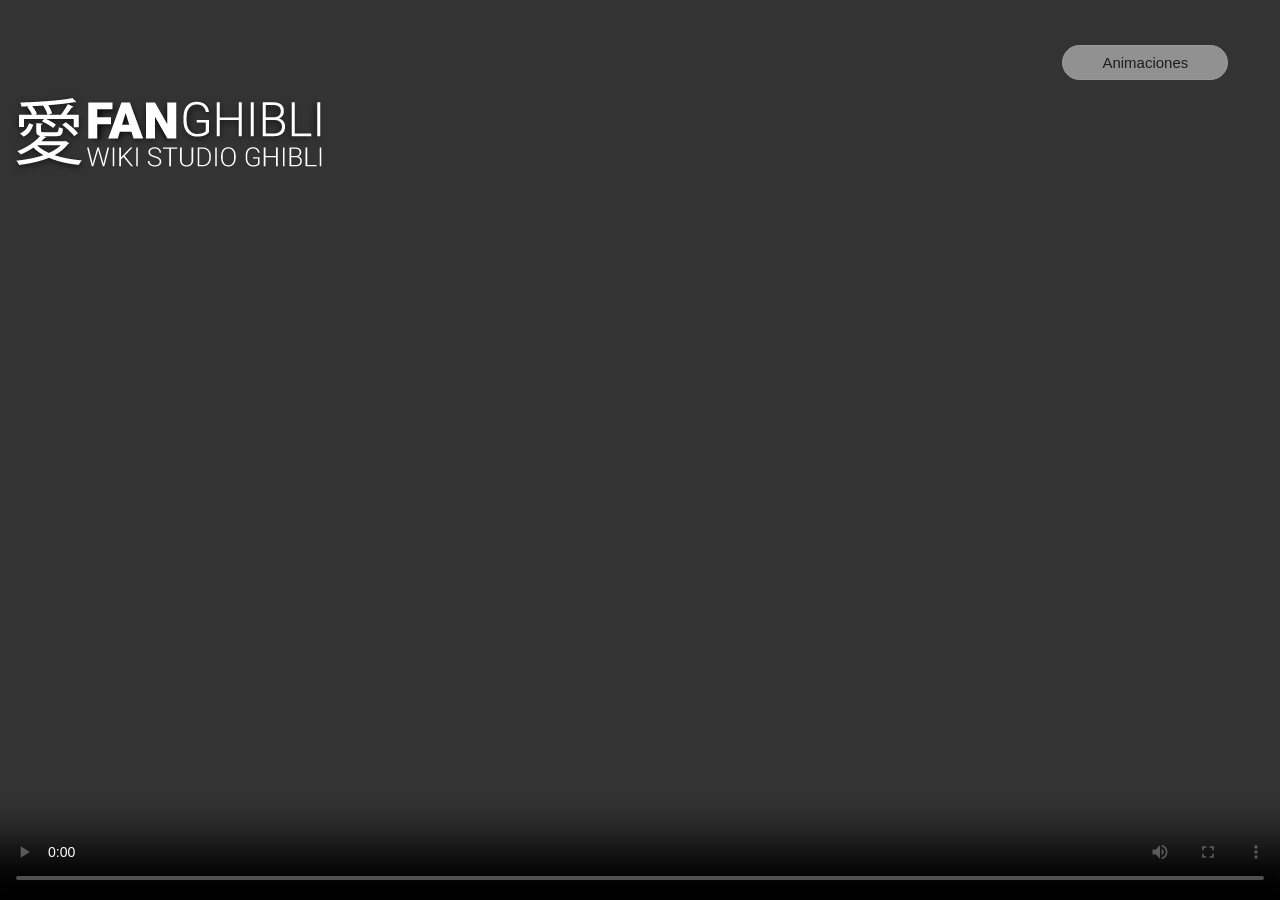
==== src/index.html @ 151c457a "Merge pull request #9 from xsilvac/main readme 50%" ====
<!DOCTYPE html>
<html>
<head>
  <meta charset="utf-8">
  <title>FanGhibli</title>
  <meta name="viewport"
    content="width=device-width, user-scalable=no, initial-scale=1.0, maximum-scale=1.0, minimum-scale=1.0">
  <link rel="icon" href="imagenes/logo fanGhibli.ico" />
  <link rel="stylesheet" href="style.css" />
  <link rel="stylesheet" href="assets/fonts.css">
  <script src="https://cdn.jsdelivr.net/npm/chart.js@3.7.1/dist/chart.min.js"></script>
</head>
<header id="main-header">
  <div class="menu_bar">
    <a href="#" class="bt_menu"><span class="icon-menu"></span>Menú</a>
  </div>
  <div id="nav">
    <img class="fondoNav" src="imagenes/fondo.jpg">
  </div>
   <nav>
    <ul>
      <li class="submenu">
        <a href="#"><span class="icon-cog"></span>Directors <span class="caret icon-arrow-down2"></span></a>
        <ul class="children" id="children">
          <li><a href="#" id="Gorō Miyazaki" class="btn"><span class="icon-yelp"></span>Gorō Miyazaki</a></li>
          <li><a href="#" id="Hayao Miyazaki" class="btn"><span class="icon-yelp"></span>Hayao Miyazaki</a></li>
          <li><a href="#" id="Hiromasa Yonebayashi" class="btn"><span class="icon-yelp"></span>Hiromasa Yonebayashi</a></li>
          <li><a href="#" id="Hiroyuki Morita" class="btn"><span class="icon-yelp"></span>Hiroyuki Morita</a></li>
          <li><a href="#" id="Isao Takahata" class="btn"><span class="icon-yelp"></span>Isao Takahata</a></li>
          <li><a href="#" id="Yoshifumi Kondō" class="btn"><span class="icon-yelp"></span>Yoshifumi Kondō</a></li>
        </ul>
      </li>
      <li><a href="#"><span class="icon-key2"></span>Producers</a></li>
      <li><a href="#" id="character"><span class="icon-hammer"></span>Characters</a></li>
      <li><a href="#" id="vehiclesNav"><span class="icon-hammer"></span>Vehicles</a></li>
      <li><a href="#" id="locationsNav"><span class="icon-hammer"></span>Locations</a></li>
      <li><a href="#"><span class="icon-magic-wand"></span>Order by</a></li>
    </ul>
  </nav>
</header>
<body>
  <main>
    <img src="imagenes/logo.png" title="FAN GHIBLI" id="logo">
    <section class="wraper" id="firstPage">
      <video id="coverPage" src="video/Video portada.mp4" controls autoplay loop></video>
      <button id="showSecondPage" type="button">Animaciones</button>
    </section>
    <section id="secondPage">
      <input id="navigationBar" class="navigation" type="text" placeholder=" Search title">
      <i id="iconSearch" class="fa fa-search"></i>
      <div id="sectionFilterDirector" class="filter_1">
        <select id="filterDirector" class="filterDesign">
          <option value="empty" disabled selected>Directors</option>
          <option value="Gorō Miyazaki">Gorō Miyazaki</option>
          <option value="Hayao Miyazaki">Hayao Miyazaki</option>
          <option value="Hiromasa Yonebayashi">Hiromasa Yonebayashi</option>
          <option value="Hiroyuki Morita">Hiroyuki Morita</option>
          <option value="Isao Takahata">Isao Takahata</option>
          <option value="Yoshifumi Kondō">Yoshifumi Kondō</option>
        </select>
      </div>
      <div id="sectionFilterProducer" class="filter_1">
        <select id="filterProducer" class="filterDesign">
          <option value="empty" disabled selected>Producers</option>
          <option value="Hayao Miyazaki">Hayao Miyazaki</option>
          <option value="Isao Takahata">Isao Takahata</option>
          <option value="Toru Hara">Toru Hara</option>
          <option value="Toshio Suzuki">Toshio Suzuki</option>
          <option value="Yoshiaki Nishimura">Yoshiaki Nishimura</option>
        </select>
      </div>
      <div id="sectionOrder" class="filter_1">
        <select id="filterByOrder" class="filterDesign">
          <option value="empty" disabled selected>Order by</option>
          <option value="title">A - Z</option>
          <option value="titleDescending">Z - A</option>
        </select>
      </div>
      <div id="listOfFilms"></div>
      <div id="allModals" class="modals"></div>
      <div id="grafic">
        <canvas id="myChart" width="400" height="400"></canvas>
      </div>
    </section>
    <section id="thirdPage">
      <input id="searchName" class="navigation" type="text" placeholder=" Search character name">
      <!-- <i id="iconSearchs" class="fa fa-search"></i> -->
      <div>
        <select id="filterGender" class="filterDesign">
          <option value="empty" disabled selected>Gender</option>
          <option value="Male">Male</option>
          <option value="Female">Female</option>
          <option value="NA">NA</option>
          <option value="Unknown (Possible Male)">Unknown</option>
        </select>
      </div>
      <div>
        <select id="filterSpecie" class="filterDesign">
          <option value="empty" disabled selected>Specie</option>
          <option value="Bird">Bird</option>
          <option value="Borrower">Borrower</option>
          <option value="Cat">Cat</option>
          <option value="Deity">Deity</option>
          <option value="Demon">Demon</option>
          <option value="Deity, Dragon">Dragon</option>
          <option value="Dog">Dog</option>
          <option value="Fish/Human">Fish/Human</option>
          <option value="Human">Human</option>
          <option value="Raccoon Dog">Raccoon Dog</option>
          <option value="Red elk">Red elk</option>
          <option value="Spirit">Spirit</option>
          <option value="Spirit of The White Fox">Spirit of The White Fox</option>
          <option value="Totoro">Totoro</option>
          <option value="unknown">Unknown</option>
          <option value="Witch">Witch</option>
          <option value="Wizard">Wizard</option>
          <option value="Wolf">Wolf</option>
        </select>
      </div>
      <div>
        <select id="filterOrderByCharacter" class="filterDesign">
          <option value="empty" disabled selected>Order by</option>
          <option value="asc">A - Z</option>
          <option value="des">Z - A</option>
        </select>
      </div>
      <div id="showToCharacters"></div>
    </section>
    <section id="fourtPage">
      <div id="showToVehicles"></div>
    </section>
    <section id="fifthPage">
      <input id="searchLocations" class="navigation" type="text" placeholder=" Search location name">
      <!-- <i id="iconSearchs" class="fa fa-search"></i> -->
      <div id="showToLocations"></div>
    </section>
    <footer>
      <section id="footer">
      <div class="columnOne">
        <a href="#">
        <img src="imagenes/logo footer.png" title="FAN GHIBLI" id="logoFooter">
      </a>
      </div>
      <div class="columnTwo">
      <p>© Copyright 2022 Made is with <img src="imagenes/love.png"  class="repositoryGit"> by <a href="http://github.com/elianamendez1" target="_blank" class="referenceName"><img src="imagenes/gitHubEli.png" class="repositoryGit">&nbsp;Eliana</a> and <a href="https://github.com/xsilvac" target="_blank" class="referenceName"> <img src="imagenes/gitHubXime.png" class="repositoryGit">&nbsp;Ximena</a></p>
      </div>
      <div class="upMenu"><a href="#"><img src="imagenes/BotonUP.png"  class="upButton"></a></div>
      </section>
    </footer>
  </main>
  <div id="root"></div>
  <script src="https://kit.fontawesome.com/92405dc353.js" crossorigin="anonymous"></script>
  <script src="https://code.jquery.com/jquery-latest.js"></script>
  <script src="main.js" type="module"></script>
</body>
</html>
---- src/style.css ----
*{
    padding: 0;
    margin: 0;
    -webkit-box-sizing: border-box;
    -moz-box-sizing: border-box;
    box-sizing: border-box;
    font-family: roboto, sans-serif;
    }


.navigation{
    position: absolute;
    left: 80%;
    top:9%;
    padding: 6px 6px;
    font-size: 15px;
    border-radius: 10px;
    border: 1px solid #5BA0DE;
} 

.containerMovies:hover, .containerCharacters:hover, .containerVehicles:hover, .containerLocations:hover {
    -webkit-transform: scale(1.3);transform:scale(1.3)
}

.menu_bar{
    display: none;
}

header {
    /* background: #3f7f81; */
    width:100%;
    font-family: roboto, sans-serif;
}

header nav {
    background: #fff;
    z-index: 1000;
    max-width: 100%;
    margin-top: -5px;
    box-shadow: 1px 1px 0px rgb(148, 147, 147);
    display: flex;
    justify-content: center;
}
header nav ul {
    list-style: none;
}
header nav ul li {
    display: inline-block;
    position: relative;
}

header nav ul li .caret {
    position: relative;
    top: 3px;
    margin-left: 10px;
    margin-right: 0;
}

header nav ul li:hover .children {
    display: block;
}

header nav ul li .children {
    display: none;
    background: #7c5a11;
    position: absolute;
    width: 150%;
    z-index: 1000;
}

header nav ul li .children li {
    display: block;
    overflow: hidden;
    border-bottom: 1px solid rgba(255,255,255,.5);
}

header nav ul li .children li a {
    display: block;
}

header nav ul li .children li a span {
    float:right;
    position: relative;
    top: 2px;
    margin-right: 0;
    margin-left: 10px;
}

header nav ul li a {
    color: #0A3D63;
    display: block;
    text-decoration: none;
    padding: 10px;
}

header nav ul li a:hover {
    background-color: #5BA0DE;
}

header nav ul li a span{
    margin-right: 10px;
}
.nav{
    background-color: #606060;
    position: relative;
    z-index: -1;
}

.fondoNav {
    position: relative;
    bottom: 60%;
    width: 100%;
}

body {
    padding: 0;
    margin: 0;
}

#logo {
    position: absolute;
    margin: 0;
    bottom: 80%;
    cursor: pointer;
}

video {
    position: absolute;
    z-index: -1;
    width: 100%;
    height: 100%;
    /* min-height: 50%; */
    object-fit: contain;
}

.wraper{
    background-color: rgb(29, 29, 29);
}

#showSecondPage {
    position: absolute;
    left: 83%;
    top:5%;
    color: rgb(8, 8, 8);
    box-shadow: 0 0 20px 1 px rgba(0, 0, 0, 0.3);
    padding: 8px 39px;
    font-size: 15px;
    border-radius: 20px;
    opacity: 50%;
    cursor: pointer;
    text-align: center;
    border: 1px solid #fff;

}

#showSecondPage:hover{
    background: linear-gradient(90deg, rgba(251,147,235,1) 0%, rgba(158,158,255,1) 35%, rgba(84,227,246,1) 100%);
    opacity: 100%;
    border: 1px solid rgba(158,158,255,1);
    color: #fff;
}

#secondPage {
    display: none;
}
#thirdPage {
    display: none;
}
#fourtPage{
    display: none;
}
#fifthPage{
    display: none;
}
#navigationBar{
    position: absolute;
    left: 80%;
    top:9%;
    padding: 6px 6px;
    font-size: 15px;
    border-radius: 10px;
    border: 1px solid #5BA0DE;
}

#iconSearch{
    position: absolute;
    left:93%;
    top:61px;
    color: #5BA0DE;
}

#listOfFilms{
    display: flex;
    flex-direction: row;
    flex-wrap: wrap;
    justify-content: center;
}

.filterFather{
    display: flex;
    direction: row;
    justify-content: space-around;
}



.containerMovies{
    top:100%;
    padding: 5px;
    margin: 4%;
    display: flex;
    flex-direction: column;
    box-shadow: 1px 1px 5px #0A3D63;
    background-color: #fff;
    border-radius: 15px;
}

.poster{
    width: 200px;
    height: 260px;
    padding: 15px;
    transition: all 0.2s;
    border-radius: 27px;
}


#informationOfMovies{
    display: inline-flex;
}
.modalDescription{
    display: inline-block;
    background-color: #eff5fb;
    width: 360px;
    height: 200px;
    position: relative;
    top: 42px;
    left: -250px;
    padding: 15px;
    border-radius: 15px;
    overflow: auto;
}

#title {
    text-align: center;
    font-size: 15px;
    color: #0A3D63;
    padding-bottom: 11px;
}

#titleModal {
    font-size: 15px;
    color: #fff;
    width: 190px;
    position: relative;
    top: 22px;
    left: 110px;
    width: 290px;
}

.filterDesign{

    width: 150px;
    color: #fff;
    padding: 5px 15px;
    margin-top: 29px;
    font-size: 15px;
    border-radius: 20px;
    cursor: pointer;
    border: 1px solid #3DC6C6;
    background: #3DC6C6;
}
.hiden{
    display: none;
}
#showToCharacters{
    display: flex;
    flex-direction: row;
    flex-wrap: wrap;
    justify-content: center;
}
#showToVehicles{
    display: flex;
    flex-direction: row;
    flex-wrap: wrap;
    justify-content: center;
}
#showToLocations{
    display: flex;
    flex-direction: row;
    flex-wrap: wrap;
    justify-content: center;
    margin-bottom: 100px;
}
.containerCharacters{
    top:100%;
    padding: 5px 0px 19px 0px;
    margin: 4%;
    display: flex;
    flex-direction: column;
    align-items: justify;
    box-shadow: 1px 1px 5px #0A3D63;
    background-color: #fff;
    border-radius: 15px;
}

.containerVehicles{
    width: 340px;
    margin: 5% auto 90px;
    display: flex;
    flex-direction: column;
    align-items: justify;
    box-shadow: 1px 1px 5px #0A3D63;
    background-color: #fff;
    padding: 20px 19px 0px;
    border-radius: 15px;
}

.containerLocations{
    width: 340px;
    margin: 5% auto 0 auto;
    display: flex;
    flex-direction: column;
    align-items: justify;
    box-shadow: 1px 1px 5px #0A3D63;
    background-color: #fff;
    padding: 20px 19px 19px 20px;
    border-radius: 15px;
}

.pCharacters{
    padding: 2px;
    font-size: 13px;
    text-align: center;
    color: #0A3D63;
}


.filter_1{
    display: inline-block;
    margin-left: 40px;
}

.posterVehicles{
    width: 300px;
    height: 200px;
    margin-bottom: 15px;
    border-radius: 15px;
    transition: all 0.2s;
}
.posterLocations{
    width: 300px;
    height: 260px;
    transition: all 0.2s;
    border-radius: 15px;

}
.repositoryGit{
    max-width: 6%;
    color: #fff;
    position: relative;
    top: 15px;
}

.referenceName{
    color: #fff;
    text-decoration: none;
}

#footer {
    background-color: #0A3D63;
    width: 100%;
    height: 200%;
    display: flex;
    flex-direction: row;
    padding-top: 35px;
    
}
#logoFooter{
    width: 60%;
    padding-left: 20px;
}

p{
    color: #fff;
    text-align: center;
}

.columnOne{
    width: 50%;
    display: contents;
}

.columnTwo{
    width: 50%;
}

.upMenu{
    background-color: Grey;
    width: 50%;
    display: contents;
}
.upButton{
    width: 40%;
    position: relative;
    left: 160px;
    bottom: 10px;
}
.modals{
    display: flex;
    flex-direction: row;
    background-color: rgba(0,0,0,0.85);
    margin: auto;
    position: relative;
    border-radius: 5px;
    padding-left: 20px;
    padding-right: 20px;
    margin-bottom: 10px;
}

.containerModals{
    display: none;
    background-color: rgba(10, 61, 99, 0.9);
    position: fixed;
    padding: 30px 20px 5px 31px;
    left: 290px;
    top: 30px;
    width: 760px;
    height: 350px;
    border-radius: 12px;
}
.containerModals > .informationOfMovies > img{
    height: 283px;
    width: 220px;
    margin-bottom: 0;
}
.pModals{
    font-family: Roboto, sans-serif;
    text-align: justify;
    font-size: 13px;
    color: #0A3D63;
}
.close{
    position: absolute;
    top:5px;
    right:5px;
    display: inline-block;
    background-color: black;
    color: white;
    cursor: pointer;
    border-radius: 20%;
    padding: 0px 6px 2px 7px;
}
.repositoryGit{
    max-width: 6%;
    color: #fff;
    position: relative;
    top: 15px;
}

.referenceName{
    color: #fff;
    text-decoration: none;
}

#footer {
    background-color: #0A3D63;
    width: 100%;
    height: 200%;
    display: flex;
    flex-direction: row;
    padding-top: 35px;
}
#logoFooter{
    width: 60%;
    padding-left: 20px;
}

p{
    color: #fff;
    text-align: center;
}

.columnOne{
    width: 50%;
    display: contents;
}

.columnTwo{
    width: 50%;
}

.upMenu{
    background-color: Grey;
    width: 50%;
    display: contents;
}
.upButton{
    width: 40%;
    position: relative;
    left: 160px;
    bottom: 10px;
}

@media (max-width: 640px) {
    *{
        background-color:red;
        font-size:12px;
    }
    header nav{
        font-size: 13px;
    }

    .menu_bar{
        display: block;
        position: fixed;
        width: 100%;
        top: 0px;
        background: blue;
        z-index: 1000;
    }



    .menu_bar .bt_menu{
        display: block;
        padding: 20px;
        color: #fff;
        overflow: hidden;
        font-size: 25px;
        font-weight: bold;
        text-decoration: none;
    }

    .menu_bar span{
        float: right;
        font-size: 30px;
    }

    header nav{
        width: 80%;
        height:100%;
        position: fixed;
        left: 20%;
        margin: 0;
        overflow: scroll;
    }

    header nav ul{
        width: -moz-available;
    }

    header nav ul li{
        display: block;
        border-bottom: 1.3px solid rgba(255,255,255,0.5);
        line-height: 30px;
    }
    
    header nav ul li a{
        display: block;
    }

    hea

    /* .bt_menu {
        left: 100px;
        position: relative;
        top: 2px;
        text-decoration: none;
        color: #fff;
        display: none;
    } */
    #showSecondPage{
        left: 80%;
        top: 17px;
        padding: 6px 20px;
        font-size: 12px;
    }
    #logo {
        top: 9px;
        width: 150px;
    }
    #iconSearch{
        position: absolute;
        color: #5BA0DE;
        margin-top: -40px;
        margin-left: -90px;
    }
    #navigationBar {
        left: 400px;
        top: 19px;
        padding: 2px;
        font-size: 12px;
        border-radius: 10px;
        border: 1px solid #5BA0DE;
        width: 90px;
    }
    #coverPage {
        height: 32%;
        }
    .filterDesign{
        font-size: 12px;
        width: 130px;
        display: flex;
        flex-direction: row;
        margin-top: 10px;
    }
    p{
        font-size: 9px;
    }
    #logoFooter {
        width: 60%;
        padding-left: 15px;
    }
    .upButton {
        left: 90px;
        bottom: 13px;
    }
    .filter_1 {
        display: inline-block;
    }
    .poster {
        width: 180px;
        height: 230px;
        }
    #title {
        font-size: 13px;
        }
    .repositoryGit {
        top: 4px;
    }
    }

/* footer {
    display:flex;
} */
---- src/assets/fonts.css ----
@font-face {
  font-family: 'icomoon';
  src:  url('fonts/icomoon.eot?xmfpn');
  src:  url('fonts/icomoon.eot?xmfpn#iefix') format('embedded-opentype'),
    url('fonts/icomoon.ttf?xmfpn') format('truetype'),
    url('fonts/icomoon.woff?xmfpn') format('woff'),
    url('fonts/icomoon.svg?xmfpn#icomoon') format('svg');
  font-weight: normal;
  font-style: normal;
  font-display: block;
}

[class^="icon-"], [class*=" icon-"] {
  /* use !important to prevent issues with browser extensions that change fonts */
  font-family: 'icomoon' !important;
  /* speak: never; */
  font-style: normal;
  font-weight: normal;
  font-variant: normal;
  text-transform: none;
  line-height: 1;

  /* Better Font Rendering =========== */
  -webkit-font-smoothing: antialiased;
  -moz-osx-font-smoothing: grayscale;
}

.icon-home:before {
  content: "\e900";
}
.icon-home2:before {
  content: "\e901";
}
.icon-home3:before {
  content: "\e902";
}
.icon-office:before {
  content: "\e903";
}
.icon-newspaper:before {
  content: "\e904";
}
.icon-pencil:before {
  content: "\e905";
}
.icon-pencil2:before {
  content: "\e906";
}
.icon-quill:before {
  content: "\e907";
}
.icon-pen:before {
  content: "\e908";
}
.icon-blog:before {
  content: "\e909";
}
.icon-eyedropper:before {
  content: "\e90a";
}
.icon-droplet:before {
  content: "\e90b";
}
.icon-paint-format:before {
  content: "\e90c";
}
.icon-image:before {
  content: "\e90d";
}
.icon-images:before {
  content: "\e90e";
}
.icon-camera:before {
  content: "\e90f";
}
.icon-headphones:before {
  content: "\e910";
}
.icon-music:before {
  content: "\e911";
}
.icon-play:before {
  content: "\e912";
}
.icon-film:before {
  content: "\e913";
}
.icon-video-camera:before {
  content: "\e914";
}
.icon-dice:before {
  content: "\e915";
}
.icon-pacman:before {
  content: "\e916";
}
.icon-spades:before {
  content: "\e917";
}
.icon-clubs:before {
  content: "\e918";
}
.icon-diamonds:before {
  content: "\e919";
}
.icon-bullhorn:before {
  content: "\e91a";
}
.icon-connection:before {
  content: "\e91b";
}
.icon-podcast:before {
  content: "\e91c";
}
.icon-feed:before {
  content: "\e91d";
}
.icon-mic:before {
  content: "\e91e";
}
.icon-book:before {
  content: "\e91f";
}
.icon-books:before {
  content: "\e920";
}
.icon-library:before {
  content: "\e921";
}
.icon-file-text:before {
  content: "\e922";
}
.icon-profile:before {
  content: "\e923";
}
.icon-file-empty:before {
  content: "\e924";
}
.icon-files-empty:before {
  content: "\e925";
}
.icon-file-text2:before {
  content: "\e926";
}
.icon-file-picture:before {
  content: "\e927";
}
.icon-file-music:before {
  content: "\e928";
}
.icon-file-play:before {
  content: "\e929";
}
.icon-file-video:before {
  content: "\e92a";
}
.icon-file-zip:before {
  content: "\e92b";
}
.icon-copy:before {
  content: "\e92c";
}
.icon-paste:before {
  content: "\e92d";
}
.icon-stack:before {
  content: "\e92e";
}
.icon-folder:before {
  content: "\e92f";
}
.icon-folder-open:before {
  content: "\e930";
}
.icon-folder-plus:before {
  content: "\e931";
}
.icon-folder-minus:before {
  content: "\e932";
}
.icon-folder-download:before {
  content: "\e933";
}
.icon-folder-upload:before {
  content: "\e934";
}
.icon-price-tag:before {
  content: "\e935";
}
.icon-price-tags:before {
  content: "\e936";
}
.icon-barcode:before {
  content: "\e937";
}
.icon-qrcode:before {
  content: "\e938";
}
.icon-ticket:before {
  content: "\e939";
}
.icon-cart:before {
  content: "\e93a";
}
.icon-coin-dollar:before {
  content: "\e93b";
}
.icon-coin-euro:before {
  content: "\e93c";
}
.icon-coin-pound:before {
  content: "\e93d";
}
.icon-coin-yen:before {
  content: "\e93e";
}
.icon-credit-card:before {
  content: "\e93f";
}
.icon-calculator:before {
  content: "\e940";
}
.icon-lifebuoy:before {
  content: "\e941";
}
.icon-phone:before {
  content: "\e942";
}
.icon-phone-hang-up:before {
  content: "\e943";
}
.icon-address-book:before {
  content: "\e944";
}
.icon-envelop:before {
  content: "\e945";
}
.icon-pushpin:before {
  content: "\e946";
}
.icon-location:before {
  content: "\e947";
}
.icon-location2:before {
  content: "\e948";
}
.icon-compass:before {
  content: "\e949";
}
.icon-compass2:before {
  content: "\e94a";
}
.icon-map:before {
  content: "\e94b";
}
.icon-map2:before {
  content: "\e94c";
}
.icon-history:before {
  content: "\e94d";
}
.icon-clock:before {
  content: "\e94e";
}
.icon-clock2:before {
  content: "\e94f";
}
.icon-alarm:before {
  content: "\e950";
}
.icon-bell:before {
  content: "\e951";
}
.icon-stopwatch:before {
  content: "\e952";
}
.icon-calendar:before {
  content: "\e953";
}
.icon-printer:before {
  content: "\e954";
}
.icon-keyboard:before {
  content: "\e955";
}
.icon-display:before {
  content: "\e956";
}
.icon-laptop:before {
  content: "\e957";
}
.icon-mobile:before {
  content: "\e958";
}
.icon-mobile2:before {
  content: "\e959";
}
.icon-tablet:before {
  content: "\e95a";
}
.icon-tv:before {
  content: "\e95b";
}
.icon-drawer:before {
  content: "\e95c";
}
.icon-drawer2:before {
  content: "\e95d";
}
.icon-box-add:before {
  content: "\e95e";
}
.icon-box-remove:before {
  content: "\e95f";
}
.icon-download:before {
  content: "\e960";
}
.icon-upload:before {
  content: "\e961";
}
.icon-floppy-disk:before {
  content: "\e962";
}
.icon-drive:before {
  content: "\e963";
}
.icon-database:before {
  content: "\e964";
}
.icon-undo:before {
  content: "\e965";
}
.icon-redo:before {
  content: "\e966";
}
.icon-undo2:before {
  content: "\e967";
}
.icon-redo2:before {
  content: "\e968";
}
.icon-forward:before {
  content: "\e969";
}
.icon-reply:before {
  content: "\e96a";
}
.icon-bubble:before {
  content: "\e96b";
}
.icon-bubbles:before {
  content: "\e96c";
}
.icon-bubbles2:before {
  content: "\e96d";
}
.icon-bubble2:before {
  content: "\e96e";
}
.icon-bubbles3:before {
  content: "\e96f";
}
.icon-bubbles4:before {
  content: "\e970";
}
.icon-user:before {
  content: "\e971";
}
.icon-users:before {
  content: "\e972";
}
.icon-user-plus:before {
  content: "\e973";
}
.icon-user-minus:before {
  content: "\e974";
}
.icon-user-check:before {
  content: "\e975";
}
.icon-user-tie:before {
  content: "\e976";
}
.icon-quotes-left:before {
  content: "\e977";
}
.icon-quotes-right:before {
  content: "\e978";
}
.icon-hour-glass:before {
  content: "\e979";
}
.icon-spinner:before {
  content: "\e97a";
}
.icon-spinner2:before {
  content: "\e97b";
}
.icon-spinner3:before {
  content: "\e97c";
}
.icon-spinner4:before {
  content: "\e97d";
}
.icon-spinner5:before {
  content: "\e97e";
}
.icon-spinner6:before {
  content: "\e97f";
}
.icon-spinner7:before {
  content: "\e980";
}
.icon-spinner8:before {
  content: "\e981";
}
.icon-spinner9:before {
  content: "\e982";
}
.icon-spinner10:before {
  content: "\e983";
}
.icon-spinner11:before {
  content: "\e984";
}
.icon-binoculars:before {
  content: "\e985";
}
.icon-search:before {
  content: "\e986";
}
.icon-zoom-in:before {
  content: "\e987";
}
.icon-zoom-out:before {
  content: "\e988";
}
.icon-enlarge:before {
  content: "\e989";
}
.icon-shrink:before {
  content: "\e98a";
}
.icon-enlarge2:before {
  content: "\e98b";
}
.icon-shrink2:before {
  content: "\e98c";
}
.icon-key:before {
  content: "\e98d";
}
.icon-key2:before {
  content: "\e98e";
}
.icon-lock:before {
  content: "\e98f";
}
.icon-unlocked:before {
  content: "\e990";
}
.icon-wrench:before {
  content: "\e991";
}
.icon-equalizer:before {
  content: "\e992";
}
.icon-equalizer2:before {
  content: "\e993";
}
.icon-cog:before {
  content: "\e994";
}
.icon-cogs:before {
  content: "\e995";
}
.icon-hammer:before {
  content: "\e996";
}
.icon-magic-wand:before {
  content: "\e997";
}
.icon-aid-kit:before {
  content: "\e998";
}
.icon-bug:before {
  content: "\e999";
}
.icon-pie-chart:before {
  content: "\e99a";
}
.icon-stats-dots:before {
  content: "\e99b";
}
.icon-stats-bars:before {
  content: "\e99c";
}
.icon-stats-bars2:before {
  content: "\e99d";
}
.icon-trophy:before {
  content: "\e99e";
}
.icon-gift:before {
  content: "\e99f";
}
.icon-glass:before {
  content: "\e9a0";
}
.icon-glass2:before {
  content: "\e9a1";
}
.icon-mug:before {
  content: "\e9a2";
}
.icon-spoon-knife:before {
  content: "\e9a3";
}
.icon-leaf:before {
  content: "\e9a4";
}
.icon-rocket:before {
  content: "\e9a5";
}
.icon-meter:before {
  content: "\e9a6";
}
.icon-meter2:before {
  content: "\e9a7";
}
.icon-hammer2:before {
  content: "\e9a8";
}
.icon-fire:before {
  content: "\e9a9";
}
.icon-lab:before {
  content: "\e9aa";
}
.icon-magnet:before {
  content: "\e9ab";
}
.icon-bin:before {
  content: "\e9ac";
}
.icon-bin2:before {
  content: "\e9ad";
}
.icon-briefcase:before {
  content: "\e9ae";
}
.icon-airplane:before {
  content: "\e9af";
}
.icon-truck:before {
  content: "\e9b0";
}
.icon-road:before {
  content: "\e9b1";
}
.icon-accessibility:before {
  content: "\e9b2";
}
.icon-target:before {
  content: "\e9b3";
}
.icon-shield:before {
  content: "\e9b4";
}
.icon-power:before {
  content: "\e9b5";
}
.icon-switch:before {
  content: "\e9b6";
}
.icon-power-cord:before {
  content: "\e9b7";
}
.icon-clipboard:before {
  content: "\e9b8";
}
.icon-list-numbered:before {
  content: "\e9b9";
}
.icon-list:before {
  content: "\e9ba";
}
.icon-list2:before {
  content: "\e9bb";
}
.icon-tree:before {
  content: "\e9bc";
}
.icon-menu:before {
  content: "\e9bd";
}
.icon-menu2:before {
  content: "\e9be";
}
.icon-menu3:before {
  content: "\e9bf";
}
.icon-menu4:before {
  content: "\e9c0";
}
.icon-cloud:before {
  content: "\e9c1";
}
.icon-cloud-download:before {
  content: "\e9c2";
}
.icon-cloud-upload:before {
  content: "\e9c3";
}
.icon-cloud-check:before {
  content: "\e9c4";
}
.icon-download2:before {
  content: "\e9c5";
}
.icon-upload2:before {
  content: "\e9c6";
}
.icon-download3:before {
  content: "\e9c7";
}
.icon-upload3:before {
  content: "\e9c8";
}
.icon-sphere:before {
  content: "\e9c9";
}
.icon-earth:before {
  content: "\e9ca";
}
.icon-link:before {
  content: "\e9cb";
}
.icon-flag:before {
  content: "\e9cc";
}
.icon-attachment:before {
  content: "\e9cd";
}
.icon-eye:before {
  content: "\e9ce";
}
.icon-eye-plus:before {
  content: "\e9cf";
}
.icon-eye-minus:before {
  content: "\e9d0";
}
.icon-eye-blocked:before {
  content: "\e9d1";
}
.icon-bookmark:before {
  content: "\e9d2";
}
.icon-bookmarks:before {
  content: "\e9d3";
}
.icon-sun:before {
  content: "\e9d4";
}
.icon-contrast:before {
  content: "\e9d5";
}
.icon-brightness-contrast:before {
  content: "\e9d6";
}
.icon-star-empty:before {
  content: "\e9d7";
}
.icon-star-half:before {
  content: "\e9d8";
}
.icon-star-full:before {
  content: "\e9d9";
}
.icon-heart:before {
  content: "\e9da";
}
.icon-heart-broken:before {
  content: "\e9db";
}
.icon-man:before {
  content: "\e9dc";
}
.icon-woman:before {
  content: "\e9dd";
}
.icon-man-woman:before {
  content: "\e9de";
}
.icon-happy:before {
  content: "\e9df";
}
.icon-happy2:before {
  content: "\e9e0";
}
.icon-smile:before {
  content: "\e9e1";
}
.icon-smile2:before {
  content: "\e9e2";
}
.icon-tongue:before {
  content: "\e9e3";
}
.icon-tongue2:before {
  content: "\e9e4";
}
.icon-sad:before {
  content: "\e9e5";
}
.icon-sad2:before {
  content: "\e9e6";
}
.icon-wink:before {
  content: "\e9e7";
}
.icon-wink2:before {
  content: "\e9e8";
}
.icon-grin:before {
  content: "\e9e9";
}
.icon-grin2:before {
  content: "\e9ea";
}
.icon-cool:before {
  content: "\e9eb";
}
.icon-cool2:before {
  content: "\e9ec";
}
.icon-angry:before {
  content: "\e9ed";
}
.icon-angry2:before {
  content: "\e9ee";
}
.icon-evil:before {
  content: "\e9ef";
}
.icon-evil2:before {
  content: "\e9f0";
}
.icon-shocked:before {
  content: "\e9f1";
}
.icon-shocked2:before {
  content: "\e9f2";
}
.icon-baffled:before {
  content: "\e9f3";
}
.icon-baffled2:before {
  content: "\e9f4";
}
.icon-confused:before {
  content: "\e9f5";
}
.icon-confused2:before {
  content: "\e9f6";
}
.icon-neutral:before {
  content: "\e9f7";
}
.icon-neutral2:before {
  content: "\e9f8";
}
.icon-hipster:before {
  content: "\e9f9";
}
.icon-hipster2:before {
  content: "\e9fa";
}
.icon-wondering:before {
  content: "\e9fb";
}
.icon-wondering2:before {
  content: "\e9fc";
}
.icon-sleepy:before {
  content: "\e9fd";
}
.icon-sleepy2:before {
  content: "\e9fe";
}
.icon-frustrated:before {
  content: "\e9ff";
}
.icon-frustrated2:before {
  content: "\ea00";
}
.icon-crying:before {
  content: "\ea01";
}
.icon-crying2:before {
  content: "\ea02";
}
.icon-point-up:before {
  content: "\ea03";
}
.icon-point-right:before {
  content: "\ea04";
}
.icon-point-down:before {
  content: "\ea05";
}
.icon-point-left:before {
  content: "\ea06";
}
.icon-warning:before {
  content: "\ea07";
}
.icon-notification:before {
  content: "\ea08";
}
.icon-question:before {
  content: "\ea09";
}
.icon-plus:before {
  content: "\ea0a";
}
.icon-minus:before {
  content: "\ea0b";
}
.icon-info:before {
  content: "\ea0c";
}
.icon-cancel-circle:before {
  content: "\ea0d";
}
.icon-blocked:before {
  content: "\ea0e";
}
.icon-cross:before {
  content: "\ea0f";
}
.icon-checkmark:before {
  content: "\ea10";
}
.icon-checkmark2:before {
  content: "\ea11";
}
.icon-spell-check:before {
  content: "\ea12";
}
.icon-enter:before {
  content: "\ea13";
}
.icon-exit:before {
  content: "\ea14";
}
.icon-play2:before {
  content: "\ea15";
}
.icon-pause:before {
  content: "\ea16";
}
.icon-stop:before {
  content: "\ea17";
}
.icon-previous:before {
  content: "\ea18";
}
.icon-next:before {
  content: "\ea19";
}
.icon-backward:before {
  content: "\ea1a";
}
.icon-forward2:before {
  content: "\ea1b";
}
.icon-play3:before {
  content: "\ea1c";
}
.icon-pause2:before {
  content: "\ea1d";
}
.icon-stop2:before {
  content: "\ea1e";
}
.icon-backward2:before {
  content: "\ea1f";
}
.icon-forward3:before {
  content: "\ea20";
}
.icon-first:before {
  content: "\ea21";
}
.icon-last:before {
  content: "\ea22";
}
.icon-previous2:before {
  content: "\ea23";
}
.icon-next2:before {
  content: "\ea24";
}
.icon-eject:before {
  content: "\ea25";
}
.icon-volume-high:before {
  content: "\ea26";
}
.icon-volume-medium:before {
  content: "\ea27";
}
.icon-volume-low:before {
  content: "\ea28";
}
.icon-volume-mute:before {
  content: "\ea29";
}
.icon-volume-mute2:before {
  content: "\ea2a";
}
.icon-volume-increase:before {
  content: "\ea2b";
}
.icon-volume-decrease:before {
  content: "\ea2c";
}
.icon-loop:before {
  content: "\ea2d";
}
.icon-loop2:before {
  content: "\ea2e";
}
.icon-infinite:before {
  content: "\ea2f";
}
.icon-shuffle:before {
  content: "\ea30";
}
.icon-arrow-up-left:before {
  content: "\ea31";
}
.icon-arrow-up:before {
  content: "\ea32";
}
.icon-arrow-up-right:before {
  content: "\ea33";
}
.icon-arrow-right:before {
  content: "\ea34";
}
.icon-arrow-down-right:before {
  content: "\ea35";
}
.icon-arrow-down:before {
  content: "\ea36";
}
.icon-arrow-down-left:before {
  content: "\ea37";
}
.icon-arrow-left:before {
  content: "\ea38";
}
.icon-arrow-up-left2:before {
  content: "\ea39";
}
.icon-arrow-up2:before {
  content: "\ea3a";
}
.icon-arrow-up-right2:before {
  content: "\ea3b";
}
.icon-arrow-right2:before {
  content: "\ea3c";
}
.icon-arrow-down-right2:before {
  content: "\ea3d";
}
.icon-arrow-down2:before {
  content: "\ea3e";
}
.icon-arrow-down-left2:before {
  content: "\ea3f";
}
.icon-arrow-left2:before {
  content: "\ea40";
}
.icon-circle-up:before {
  content: "\ea41";
}
.icon-circle-right:before {
  content: "\ea42";
}
.icon-circle-down:before {
  content: "\ea43";
}
.icon-circle-left:before {
  content: "\ea44";
}
.icon-tab:before {
  content: "\ea45";
}
.icon-move-up:before {
  content: "\ea46";
}
.icon-move-down:before {
  content: "\ea47";
}
.icon-sort-alpha-asc:before {
  content: "\ea48";
}
.icon-sort-alpha-desc:before {
  content: "\ea49";
}
.icon-sort-numeric-asc:before {
  content: "\ea4a";
}
.icon-sort-numberic-desc:before {
  content: "\ea4b";
}
.icon-sort-amount-asc:before {
  content: "\ea4c";
}
.icon-sort-amount-desc:before {
  content: "\ea4d";
}
.icon-command:before {
  content: "\ea4e";
}
.icon-shift:before {
  content: "\ea4f";
}
.icon-ctrl:before {
  content: "\ea50";
}
.icon-opt:before {
  content: "\ea51";
}
.icon-checkbox-checked:before {
  content: "\ea52";
}
.icon-checkbox-unchecked:before {
  content: "\ea53";
}
.icon-radio-checked:before {
  content: "\ea54";
}
.icon-radio-checked2:before {
  content: "\ea55";
}
.icon-radio-unchecked:before {
  content: "\ea56";
}
.icon-crop:before {
  content: "\ea57";
}
.icon-make-group:before {
  content: "\ea58";
}
.icon-ungroup:before {
  content: "\ea59";
}
.icon-scissors:before {
  content: "\ea5a";
}
.icon-filter:before {
  content: "\ea5b";
}
.icon-font:before {
  content: "\ea5c";
}
.icon-ligature:before {
  content: "\ea5d";
}
.icon-ligature2:before {
  content: "\ea5e";
}
.icon-text-height:before {
  content: "\ea5f";
}
.icon-text-width:before {
  content: "\ea60";
}
.icon-font-size:before {
  content: "\ea61";
}
.icon-bold:before {
  content: "\ea62";
}
.icon-underline:before {
  content: "\ea63";
}
.icon-italic:before {
  content: "\ea64";
}
.icon-strikethrough:before {
  content: "\ea65";
}
.icon-omega:before {
  content: "\ea66";
}
.icon-sigma:before {
  content: "\ea67";
}
.icon-page-break:before {
  content: "\ea68";
}
.icon-superscript:before {
  content: "\ea69";
}
.icon-subscript:before {
  content: "\ea6a";
}
.icon-superscript2:before {
  content: "\ea6b";
}
.icon-subscript2:before {
  content: "\ea6c";
}
.icon-text-color:before {
  content: "\ea6d";
}
.icon-pagebreak:before {
  content: "\ea6e";
}
.icon-clear-formatting:before {
  content: "\ea6f";
}
.icon-table:before {
  content: "\ea70";
}
.icon-table2:before {
  content: "\ea71";
}
.icon-insert-template:before {
  content: "\ea72";
}
.icon-pilcrow:before {
  content: "\ea73";
}
.icon-ltr:before {
  content: "\ea74";
}
.icon-rtl:before {
  content: "\ea75";
}
.icon-section:before {
  content: "\ea76";
}
.icon-paragraph-left:before {
  content: "\ea77";
}
.icon-paragraph-center:before {
  content: "\ea78";
}
.icon-paragraph-right:before {
  content: "\ea79";
}
.icon-paragraph-justify:before {
  content: "\ea7a";
}
.icon-indent-increase:before {
  content: "\ea7b";
}
.icon-indent-decrease:before {
  content: "\ea7c";
}
.icon-share:before {
  content: "\ea7d";
}
.icon-new-tab:before {
  content: "\ea7e";
}
.icon-embed:before {
  content: "\ea7f";
}
.icon-embed2:before {
  content: "\ea80";
}
.icon-terminal:before {
  content: "\ea81";
}
.icon-share2:before {
  content: "\ea82";
}
.icon-mail:before {
  content: "\ea83";
}
.icon-mail2:before {
  content: "\ea84";
}
.icon-mail3:before {
  content: "\ea85";
}
.icon-mail4:before {
  content: "\ea86";
}
.icon-amazon:before {
  content: "\ea87";
}
.icon-google:before {
  content: "\ea88";
}
.icon-google2:before {
  content: "\ea89";
}
.icon-google3:before {
  content: "\ea8a";
}
.icon-google-plus:before {
  content: "\ea8b";
}
.icon-google-plus2:before {
  content: "\ea8c";
}
.icon-google-plus3:before {
  content: "\ea8d";
}
.icon-hangouts:before {
  content: "\ea8e";
}
.icon-google-drive:before {
  content: "\ea8f";
}
.icon-facebook:before {
  content: "\ea90";
}
.icon-facebook2:before {
  content: "\ea91";
}
.icon-instagram:before {
  content: "\ea92";
}
.icon-whatsapp:before {
  content: "\ea93";
}
.icon-spotify:before {
  content: "\ea94";
}
.icon-telegram:before {
  content: "\ea95";
}
.icon-twitter:before {
  content: "\ea96";
}
.icon-vine:before {
  content: "\ea97";
}
.icon-vk:before {
  content: "\ea98";
}
.icon-renren:before {
  content: "\ea99";
}
.icon-sina-weibo:before {
  content: "\ea9a";
}
.icon-rss:before {
  content: "\ea9b";
}
.icon-rss2:before {
  content: "\ea9c";
}
.icon-youtube:before {
  content: "\ea9d";
}
.icon-youtube2:before {
  content: "\ea9e";
}
.icon-twitch:before {
  content: "\ea9f";
}
.icon-vimeo:before {
  content: "\eaa0";
}
.icon-vimeo2:before {
  content: "\eaa1";
}
.icon-lanyrd:before {
  content: "\eaa2";
}
.icon-flickr:before {
  content: "\eaa3";
}
.icon-flickr2:before {
  content: "\eaa4";
}
.icon-flickr3:before {
  content: "\eaa5";
}
.icon-flickr4:before {
  content: "\eaa6";
}
.icon-dribbble:before {
  content: "\eaa7";
}
.icon-behance:before {
  content: "\eaa8";
}
.icon-behance2:before {
  content: "\eaa9";
}
.icon-deviantart:before {
  content: "\eaaa";
}
.icon-500px:before {
  content: "\eaab";
}
.icon-steam:before {
  content: "\eaac";
}
.icon-steam2:before {
  content: "\eaad";
}
.icon-dropbox:before {
  content: "\eaae";
}
.icon-onedrive:before {
  content: "\eaaf";
}
.icon-github:before {
  content: "\eab0";
}
.icon-npm:before {
  content: "\eab1";
}
.icon-basecamp:before {
  content: "\eab2";
}
.icon-trello:before {
  content: "\eab3";
}
.icon-wordpress:before {
  content: "\eab4";
}
.icon-joomla:before {
  content: "\eab5";
}
.icon-ello:before {
  content: "\eab6";
}
.icon-blogger:before {
  content: "\eab7";
}
.icon-blogger2:before {
  content: "\eab8";
}
.icon-tumblr:before {
  content: "\eab9";
}
.icon-tumblr2:before {
  content: "\eaba";
}
.icon-yahoo:before {
  content: "\eabb";
}
.icon-yahoo2:before {
  content: "\eabc";
}
.icon-tux:before {
  content: "\eabd";
}
.icon-appleinc:before {
  content: "\eabe";
}
.icon-finder:before {
  content: "\eabf";
}
.icon-android:before {
  content: "\eac0";
}
.icon-windows:before {
  content: "\eac1";
}
.icon-windows8:before {
  content: "\eac2";
}
.icon-soundcloud:before {
  content: "\eac3";
}
.icon-soundcloud2:before {
  content: "\eac4";
}
.icon-skype:before {
  content: "\eac5";
}
.icon-reddit:before {
  content: "\eac6";
}
.icon-hackernews:before {
  content: "\eac7";
}
.icon-wikipedia:before {
  content: "\eac8";
}
.icon-linkedin:before {
  content: "\eac9";
}
.icon-linkedin2:before {
  content: "\eaca";
}
.icon-lastfm:before {
  content: "\eacb";
}
.icon-lastfm2:before {
  content: "\eacc";
}
.icon-delicious:before {
  content: "\eacd";
}
.icon-stumbleupon:before {
  content: "\eace";
}
.icon-stumbleupon2:before {
  content: "\eacf";
}
.icon-stackoverflow:before {
  content: "\ead0";
}
.icon-pinterest:before {
  content: "\ead1";
}
.icon-pinterest2:before {
  content: "\ead2";
}
.icon-xing:before {
  content: "\ead3";
}
.icon-xing2:before {
  content: "\ead4";
}
.icon-flattr:before {
  content: "\ead5";
}
.icon-foursquare:before {
  content: "\ead6";
}
.icon-yelp:before {
  content: "\ead7";
}
.icon-paypal:before {
  content: "\ead8";
}
.icon-chrome:before {
  content: "\ead9";
}
.icon-firefox:before {
  content: "\eada";
}
.icon-IE:before {
  content: "\eadb";
}
.icon-edge:before {
  content: "\eadc";
}
.icon-safari:before {
  content: "\eadd";
}
.icon-opera:before {
  content: "\eade";
}
.icon-file-pdf:before {
  content: "\eadf";
}
.icon-file-openoffice:before {
  content: "\eae0";
}
.icon-file-word:before {
  content: "\eae1";
}
.icon-file-excel:before {
  content: "\eae2";
}
.icon-libreoffice:before {
  content: "\eae3";
}
.icon-html-five:before {
  content: "\eae4";
}
.icon-html-five2:before {
  content: "\eae5";
}
.icon-css3:before {
  content: "\eae6";
}
.icon-git:before {
  content: "\eae7";
}
.icon-codepen:before {
  content: "\eae8";
}
.icon-svg:before {
  content: "\eae9";
}
.icon-IcoMoon:before {
  content: "\eaea";
}
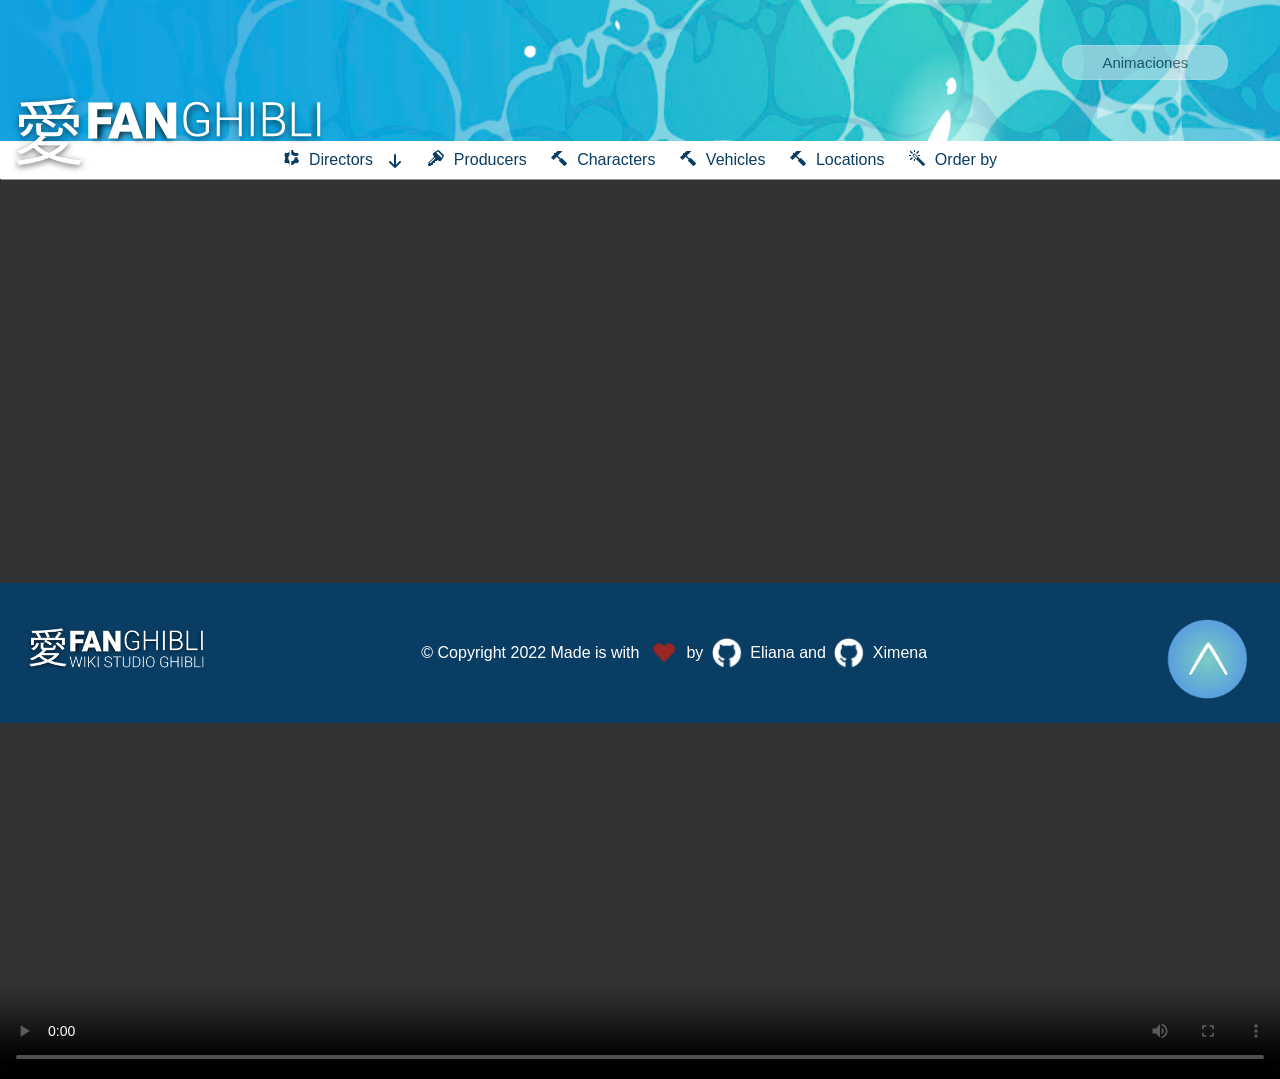
==== commit 0e232f18: "compute stats only functions" ====
--- a/src/index.html
+++ b/src/index.html
@@ -78,9 +78,6 @@
       </div>
       <div id="listOfFilms"></div>
       <div id="allModals" class="modals"></div>
-      <div id="grafic">
-        <canvas id="myChart" width="400" height="400"></canvas>
-      </div>
     </section>
     <section id="thirdPage">
       <input id="searchName" class="navigation" type="text" placeholder=" Search character name">
@@ -134,6 +131,12 @@
       <!-- <i id="iconSearchs" class="fa fa-search"></i> -->
       <div id="showToLocations"></div>
     </section>
+    <section id="sixthPage">
+      <div id="grafic">
+        <canvas id="myChart" width="400" height="400"></canvas>
+        <canvas id="mySecondChart" width="400" height="400"></canvas>
+      </div>
+    </section>
     <footer>
       <section id="footer">
       <div class="columnOne">
--- a/src/style.css
+++ b/src/style.css
@@ -182,13 +182,6 @@
     border: 1px solid #5BA0DE;
 }
 
-#iconSearch{
-    position: absolute;
-    left:93%;
-    top:61px;
-    color: #5BA0DE;
-}
-
 #listOfFilms{
     display: flex;
     flex-direction: row;
@@ -199,7 +192,8 @@
 .filterFather{
     display: flex;
     direction: row;
-    justify-content: space-around;
+    justify-content: center;
+    margin-right: 60px;
 }
 
 
@@ -266,10 +260,17 @@
     font-size: 15px;
     border-radius: 20px;
     cursor: pointer;
-    border: 1px solid #3DC6C6;
-    background: #3DC6C6;
-}
-.hiden{
+    border: 1px solid #0A3D63;
+    background: #0A3D63;
+}
+
+label{
+    color: #0A3D63;
+    font-size:15px;
+    margin: 35px 15px auto;
+}
+
+.hidden{
     display: none;
 }
 #showToCharacters{
@@ -501,39 +502,41 @@
     bottom: 10px;
 }
 
-@media (max-width: 640px) {
+@media (min-width: 550px) and (max-width: 867px) {
     *{
-        background-color:red;
         font-size:12px;
     }
     header nav{
         font-size: 13px;
+    }
+
+    .fondoNav{
+        margin-bottom: 20px;
     }
 
     .menu_bar{
         display: block;
         position: fixed;
-        width: 100%;
-        top: 0px;
-        background: blue;
+        width: 10%;
+        right: 0;
         z-index: 1000;
     }
-
-
 
     .menu_bar .bt_menu{
         display: block;
-        padding: 20px;
+        padding: 25px;
         color: #fff;
         overflow: hidden;
-        font-size: 25px;
-        font-weight: bold;
         text-decoration: none;
+        width: 12%;
+        float: inline-end;
     }
 
     .menu_bar span{
         float: right;
         font-size: 30px;
+        position: relative;
+        bottom: 10px;
     }
 
     header nav{
@@ -551,24 +554,31 @@
 
     header nav ul li{
         display: block;
-        border-bottom: 1.3px solid rgba(255,255,255,0.5);
+        border-bottom: 1.3px solid rgba(10,61,99,0.5);
         line-height: 30px;
     }
-    
+
     header nav ul li a{
-        display: block;
-    }
-
-    hea
-
-    /* .bt_menu {
-        left: 100px;
-        position: relative;
-        top: 2px;
-        text-decoration: none;
-        color: #fff;
-        display: none;
-    } */
+        display: flex;
+        justify-content: center;
+    }
+
+    header nav ul li a span{
+        margin: 8px 2px 0px 0px;
+    }
+
+    label {
+        font-size: 12px;
+        margin: 5px;
+    }
+
+    .containerModals{
+        left: 80px;
+        width: 460px;
+        height: 260px;
+        padding: 10px 0px 0px 1px;
+    }
+
     #showSecondPage{
         left: 80%;
         top: 17px;
@@ -579,12 +589,7 @@
         top: 9px;
         width: 150px;
     }
-    #iconSearch{
-        position: absolute;
-        color: #5BA0DE;
-        margin-top: -40px;
-        margin-left: -90px;
-    }
+    
     #navigationBar {
         left: 400px;
         top: 19px;
@@ -595,14 +600,18 @@
         width: 90px;
     }
     #coverPage {
-        height: 32%;
+        height: 100%;
+        width: auto;
         }
     .filterDesign{
         font-size: 12px;
-        width: 130px;
+        width: 80px;
+        height: 25px;
         display: flex;
         flex-direction: row;
-        margin-top: 10px;
+        margin-top: 0px;
+        padding: 2px 2px 2px 10px;
+        margin-right: 15px;
     }
     p{
         font-size: 9px;
@@ -625,6 +634,27 @@
     #title {
         font-size: 13px;
         }
+
+    #titleModal{
+        left:0;
+    }
+
+    .modalDescription{
+        width: 250px;
+        height: 173px;
+        left: -290px;
+    }
+
+    .navigation{
+        left: 400px;
+        top: 19px;
+        padding: 2px;
+        font-size: 12px;
+        border-radius: 10px;
+        border: 1px solid #5BA0DE;
+        width: 90px;
+    }
+
     .repositoryGit {
         top: 4px;
     }
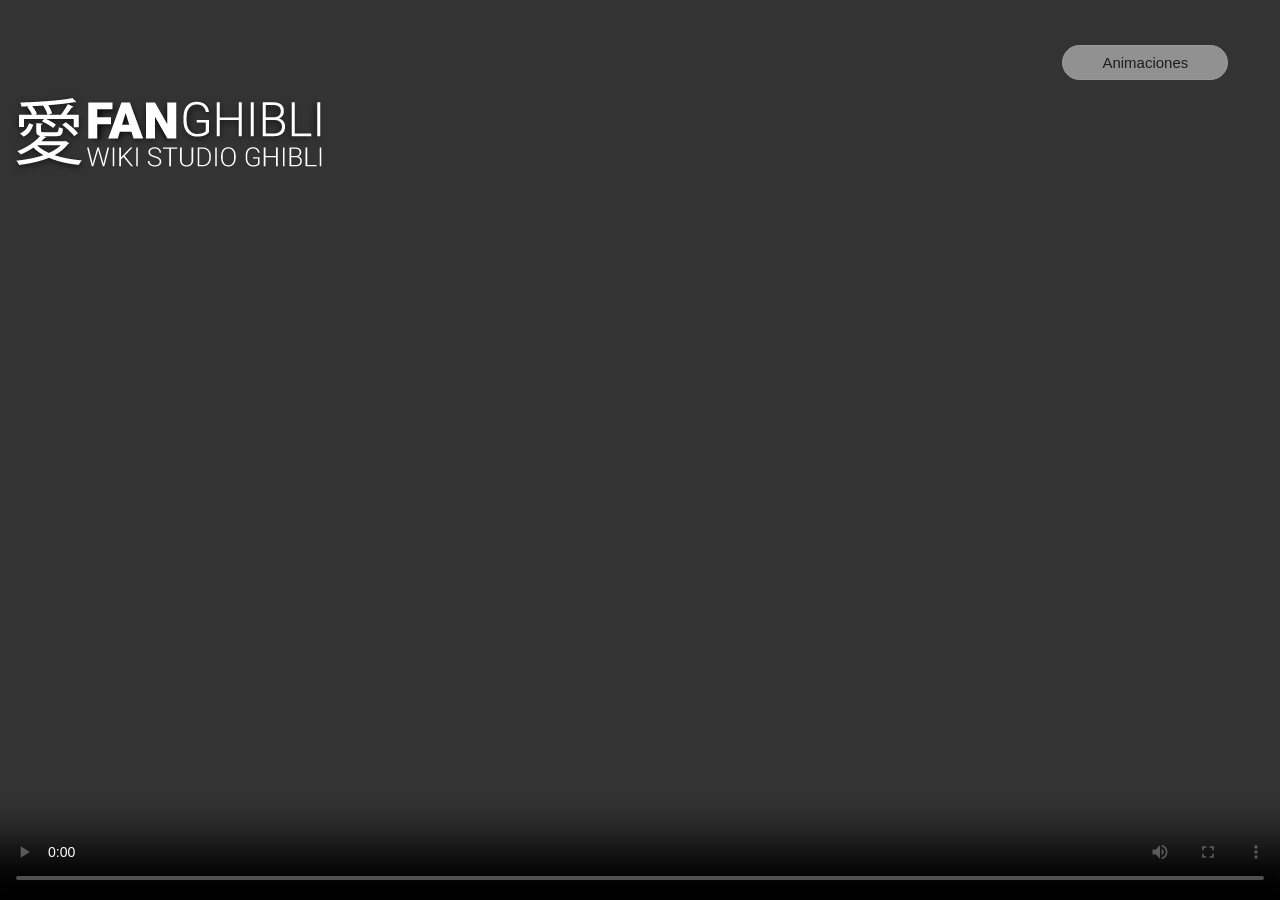
==== commit b4297251: "lack responsive compute stats" ====
--- a/src/index.html
+++ b/src/index.html
@@ -12,29 +12,18 @@
 </head>
 <header id="main-header">
   <div class="menu_bar">
-    <a href="#" class="bt_menu"><span class="icon-menu"></span>Menú</a>
+    <a href="#" class="bt_menu"><span class="icon-menu"></span></a>
   </div>
-  <div id="nav">
+  <div id="backgroundNav">
     <img class="fondoNav" src="imagenes/fondo.jpg">
+    <input id="navigationBar" class="navigation" type="text" placeholder=" Search...">
   </div>
-   <nav>
+   <nav id="responsive_menu">
     <ul>
-      <li class="submenu">
-        <a href="#"><span class="icon-cog"></span>Directors <span class="caret icon-arrow-down2"></span></a>
-        <ul class="children" id="children">
-          <li><a href="#" id="Gorō Miyazaki" class="btn"><span class="icon-yelp"></span>Gorō Miyazaki</a></li>
-          <li><a href="#" id="Hayao Miyazaki" class="btn"><span class="icon-yelp"></span>Hayao Miyazaki</a></li>
-          <li><a href="#" id="Hiromasa Yonebayashi" class="btn"><span class="icon-yelp"></span>Hiromasa Yonebayashi</a></li>
-          <li><a href="#" id="Hiroyuki Morita" class="btn"><span class="icon-yelp"></span>Hiroyuki Morita</a></li>
-          <li><a href="#" id="Isao Takahata" class="btn"><span class="icon-yelp"></span>Isao Takahata</a></li>
-          <li><a href="#" id="Yoshifumi Kondō" class="btn"><span class="icon-yelp"></span>Yoshifumi Kondō</a></li>
-        </ul>
-      </li>
-      <li><a href="#"><span class="icon-key2"></span>Producers</a></li>
-      <li><a href="#" id="character"><span class="icon-hammer"></span>Characters</a></li>
-      <li><a href="#" id="vehiclesNav"><span class="icon-hammer"></span>Vehicles</a></li>
-      <li><a href="#" id="locationsNav"><span class="icon-hammer"></span>Locations</a></li>
-      <li><a href="#"><span class="icon-magic-wand"></span>Order by</a></li>
+      <li id="home"><a href="#"><span class="icon-home"></span>Home</a> </li>
+      <li><a href="#" id="character"><span class="icon-hipster"></span>Characters</a></li>
+      <li><a href="#" id="vehiclesNav"><span class="icon-truck"></span>Vehicles</a></li>
+      <li><a href="#" id="locationsNav"><span class="icon-location"></span>Locations</a></li>
     </ul>
   </nav>
 </header>
@@ -46,9 +35,9 @@
       <button id="showSecondPage" type="button">Animaciones</button>
     </section>
     <section id="secondPage">
-      <input id="navigationBar" class="navigation" type="text" placeholder=" Search title">
-      <i id="iconSearch" class="fa fa-search"></i>
+      <div class="filterFather">
       <div id="sectionFilterDirector" class="filter_1">
+        <label for="filterDirector">Choose a director:</label>
         <select id="filterDirector" class="filterDesign">
           <option value="empty" disabled selected>Directors</option>
           <option value="Gorō Miyazaki">Gorō Miyazaki</option>
@@ -60,6 +49,7 @@
         </select>
       </div>
       <div id="sectionFilterProducer" class="filter_1">
+        <label for="filterProducer">Choose a producer:</label>
         <select id="filterProducer" class="filterDesign">
           <option value="empty" disabled selected>Producers</option>
           <option value="Hayao Miyazaki">Hayao Miyazaki</option>
@@ -69,20 +59,23 @@
           <option value="Yoshiaki Nishimura">Yoshiaki Nishimura</option>
         </select>
       </div>
+    
       <div id="sectionOrder" class="filter_1">
+        <label for="filterByOrder">Choose a order:</label>
         <select id="filterByOrder" class="filterDesign">
           <option value="empty" disabled selected>Order by</option>
           <option value="title">A - Z</option>
           <option value="titleDescending">Z - A</option>
         </select>
       </div>
+    </div>
       <div id="listOfFilms"></div>
       <div id="allModals" class="modals"></div>
     </section>
     <section id="thirdPage">
       <input id="searchName" class="navigation" type="text" placeholder=" Search character name">
-      <!-- <i id="iconSearchs" class="fa fa-search"></i> -->
-      <div>
+      <div class="filterFather">
+        <label for="filterGender">Gender:</label>
         <select id="filterGender" class="filterDesign">
           <option value="empty" disabled selected>Gender</option>
           <option value="Male">Male</option>
@@ -90,8 +83,8 @@
           <option value="NA">NA</option>
           <option value="Unknown (Possible Male)">Unknown</option>
         </select>
-      </div>
-      <div>
+        
+        <label for="filterSpecie">Specie:</label>
         <select id="filterSpecie" class="filterDesign">
           <option value="empty" disabled selected>Specie</option>
           <option value="Bird">Bird</option>
@@ -113,14 +106,15 @@
           <option value="Wizard">Wizard</option>
           <option value="Wolf">Wolf</option>
         </select>
-      </div>
-      <div>
-        <select id="filterOrderByCharacter" class="filterDesign">
+
+        <label for="filterOrderByCharacter">Order:</label>
+        <select id="filterOrderByCharacter" class="filterDesign" name="Order">
           <option value="empty" disabled selected>Order by</option>
           <option value="asc">A - Z</option>
           <option value="des">Z - A</option>
         </select>
-      </div>
+
+    </div>
       <div id="showToCharacters"></div>
     </section>
     <section id="fourtPage">
@@ -128,7 +122,6 @@
     </section>
     <section id="fifthPage">
       <input id="searchLocations" class="navigation" type="text" placeholder=" Search location name">
-      <!-- <i id="iconSearchs" class="fa fa-search"></i> -->
       <div id="showToLocations"></div>
     </section>
     <section id="sixthPage">
@@ -152,7 +145,6 @@
     </footer>
   </main>
   <div id="root"></div>
-  <script src="https://kit.fontawesome.com/92405dc353.js" crossorigin="anonymous"></script>
   <script src="https://code.jquery.com/jquery-latest.js"></script>
   <script src="main.js" type="module"></script>
 </body>
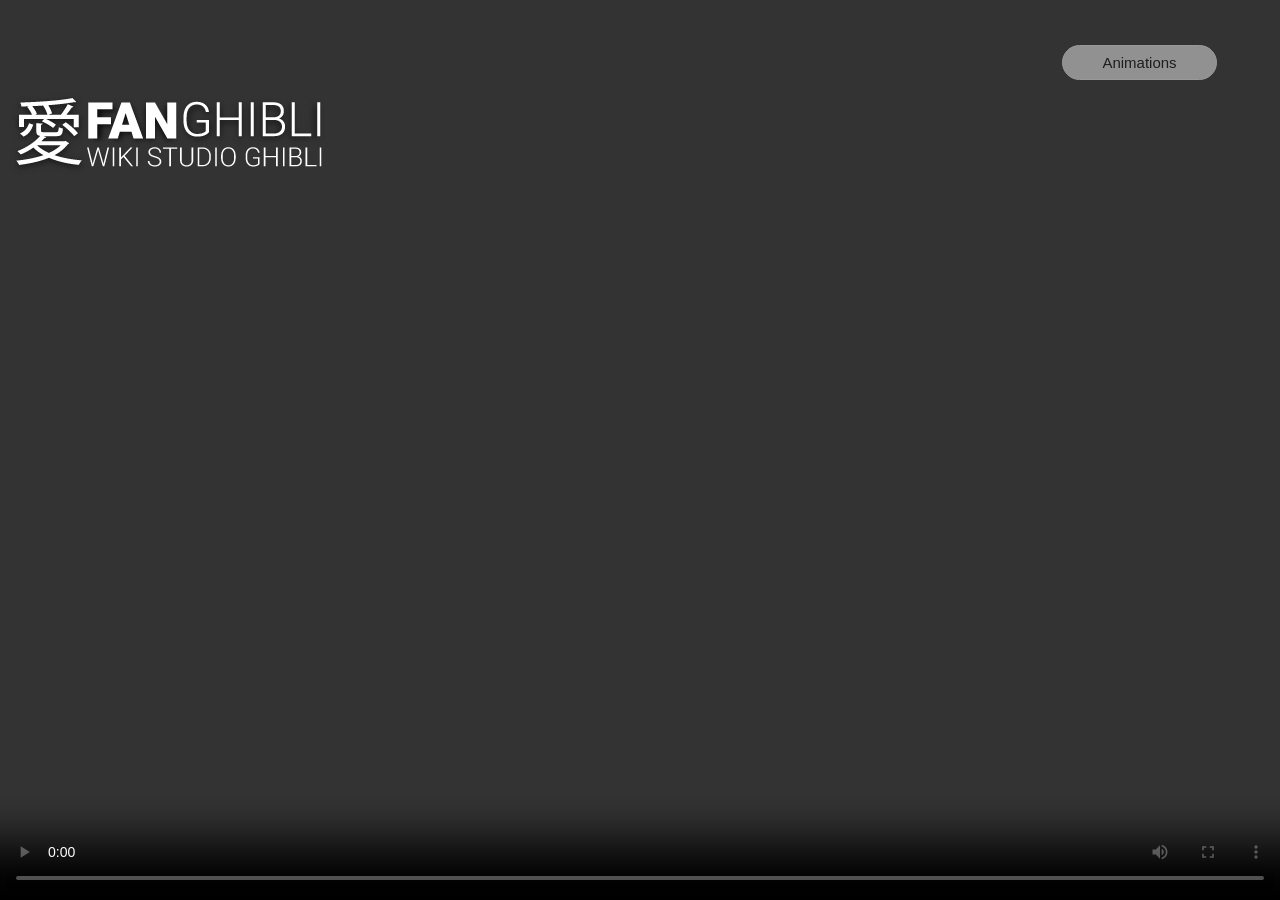
==== commit 03c0aa7f: "pPage 100%" ====
--- a/src/index.html
+++ b/src/index.html
@@ -12,7 +12,7 @@
 </head>
 <header id="main-header">
   <div class="menu_bar">
-    <a href="#" class="bt_menu"><span class="icon-menu"></span></a>
+    <a href="#" class="btn_menu"><span class="icon-menu"></span></a>
   </div>
   <div id="backgroundNav">
     <img class="fondoNav" src="imagenes/fondo.jpg">
@@ -20,10 +20,11 @@
   </div>
    <nav id="responsive_menu">
     <ul>
-      <li id="home"><a href="#"><span class="icon-home"></span>Home</a> </li>
-      <li><a href="#" id="character"><span class="icon-hipster"></span>Characters</a></li>
-      <li><a href="#" id="vehiclesNav"><span class="icon-truck"></span>Vehicles</a></li>
-      <li><a href="#" id="locationsNav"><span class="icon-location"></span>Locations</a></li>
+      <li><a id="home"><span class="icon-home"></span>Home</a> </li>
+      <li><a id="character"><span class="icon-hipster"></span>Characters</a></li>
+      <li><a id="vehiclesNav"><span class="icon-truck"></span>Vehicles</a></li>
+      <li><a id="locationsNav"><span class="icon-location"></span>Locations</a></li>
+      <li><a id="stadisticsNav"><span class="icon-move-up"></span>Statistics</a></li>
     </ul>
   </nav>
 </header>
@@ -32,7 +33,7 @@
     <img src="imagenes/logo.png" title="FAN GHIBLI" id="logo">
     <section class="wraper" id="firstPage">
       <video id="coverPage" src="video/Video portada.mp4" controls autoplay loop></video>
-      <button id="showSecondPage" type="button">Animaciones</button>
+      <button id="showSecondPage" type="button">Animations</button>
     </section>
     <section id="secondPage">
       <div class="filterFather">
@@ -126,8 +127,12 @@
     </section>
     <section id="sixthPage">
       <div id="grafic">
-        <canvas id="myChart" width="400" height="400"></canvas>
-        <canvas id="mySecondChart" width="400" height="400"></canvas>
+        <h1 class="titleGrafic">Grafic Score</h1>
+        <div class="legendGrafic">In this graph you will be able to <b>verify the score that your favorite animation</b> has received in ascending order</div>
+        <canvas id="myChart" with="1000px" height="80px" style="border: 2px solid #0A3D63"></canvas>
+        <h1 class="titleGrafic">Grafic Directors</h1>
+        <div class="legendGrafic">In this graph you will be able to <b>verify which director has made more animations</b> in Studio Ghibli</div>
+        <canvas id="mySecondChart" with="400px" height="400px" style="border: 2px solid #0A3D63"></canvas>
       </div>
     </section>
     <footer>
@@ -148,4 +153,5 @@
   <script src="https://code.jquery.com/jquery-latest.js"></script>
   <script src="main.js" type="module"></script>
 </body>
-</html>+</html>
+
--- a/src/style.css
+++ b/src/style.css
@@ -16,7 +16,18 @@
     font-size: 15px;
     border-radius: 10px;
     border: 1px solid #5BA0DE;
-} 
+}
+
+.containerMovies{
+    top:100%;
+    padding: 5px;
+    margin: 4%;
+    display: flex;
+    flex-direction: column;
+    box-shadow: 1px 1px 5px #0A3D63;
+    background-color: #fff;
+    border-radius: 15px;
+}
 
 .containerMovies:hover, .containerCharacters:hover, .containerVehicles:hover, .containerLocations:hover {
     -webkit-transform: scale(1.3);transform:scale(1.3)
@@ -41,9 +52,11 @@
     display: flex;
     justify-content: center;
 }
+
 header nav ul {
     list-style: none;
 }
+
 header nav ul li {
     display: inline-block;
     position: relative;
@@ -163,15 +176,19 @@
 #secondPage {
     display: none;
 }
+
 #thirdPage {
     display: none;
 }
+
 #fourtPage{
     display: none;
 }
+
 #fifthPage{
     display: none;
 }
+
 #navigationBar{
     position: absolute;
     left: 80%;
@@ -196,19 +213,6 @@
     margin-right: 60px;
 }
 
-
-
-.containerMovies{
-    top:100%;
-    padding: 5px;
-    margin: 4%;
-    display: flex;
-    flex-direction: column;
-    box-shadow: 1px 1px 5px #0A3D63;
-    background-color: #fff;
-    border-radius: 15px;
-}
-
 .poster{
     width: 200px;
     height: 260px;
@@ -328,6 +332,24 @@
     border-radius: 15px;
 }
 
+canvas {
+    margin: 50px;
+    height: 100px;
+    width: 200px;
+}
+
+.legendGrafic{
+    color: #0A3D63;
+    position: relative;
+    top: 10px;
+    left: 210px;
+}
+
+.titleGrafic{
+    color: #0A3D63;
+    margin: 50px 0px 15px 550px;
+}
+
 .pCharacters{
     padding: 2px;
     font-size: 13px;
@@ -374,21 +396,6 @@
     display: flex;
     flex-direction: row;
     padding-top: 35px;
-    
-}
-#logoFooter{
-    width: 60%;
-    padding-left: 20px;
-}
-
-p{
-    color: #fff;
-    text-align: center;
-}
-
-.columnOne{
-    width: 50%;
-    display: contents;
 }
 
 .columnTwo{
@@ -589,7 +596,7 @@
         top: 9px;
         width: 150px;
     }
-    
+
     #navigationBar {
         left: 400px;
         top: 19px;
@@ -645,6 +652,18 @@
         left: -290px;
     }
 
+    .titleGrafic {
+        color: #0A3D63;
+        margin: 5px 0px 15px 220px;
+        font-size: 15px;
+    }
+
+    .legendGrafic {
+        display: inline-block;
+        margin: 5px 80px 0px 100px;
+        left: 9px;
+    }
+
     .navigation{
         left: 400px;
         top: 19px;
@@ -660,9 +679,5 @@
     }
     }
 
-/* footer {
-    display:flex;
-} */
-
-
-
+
+
